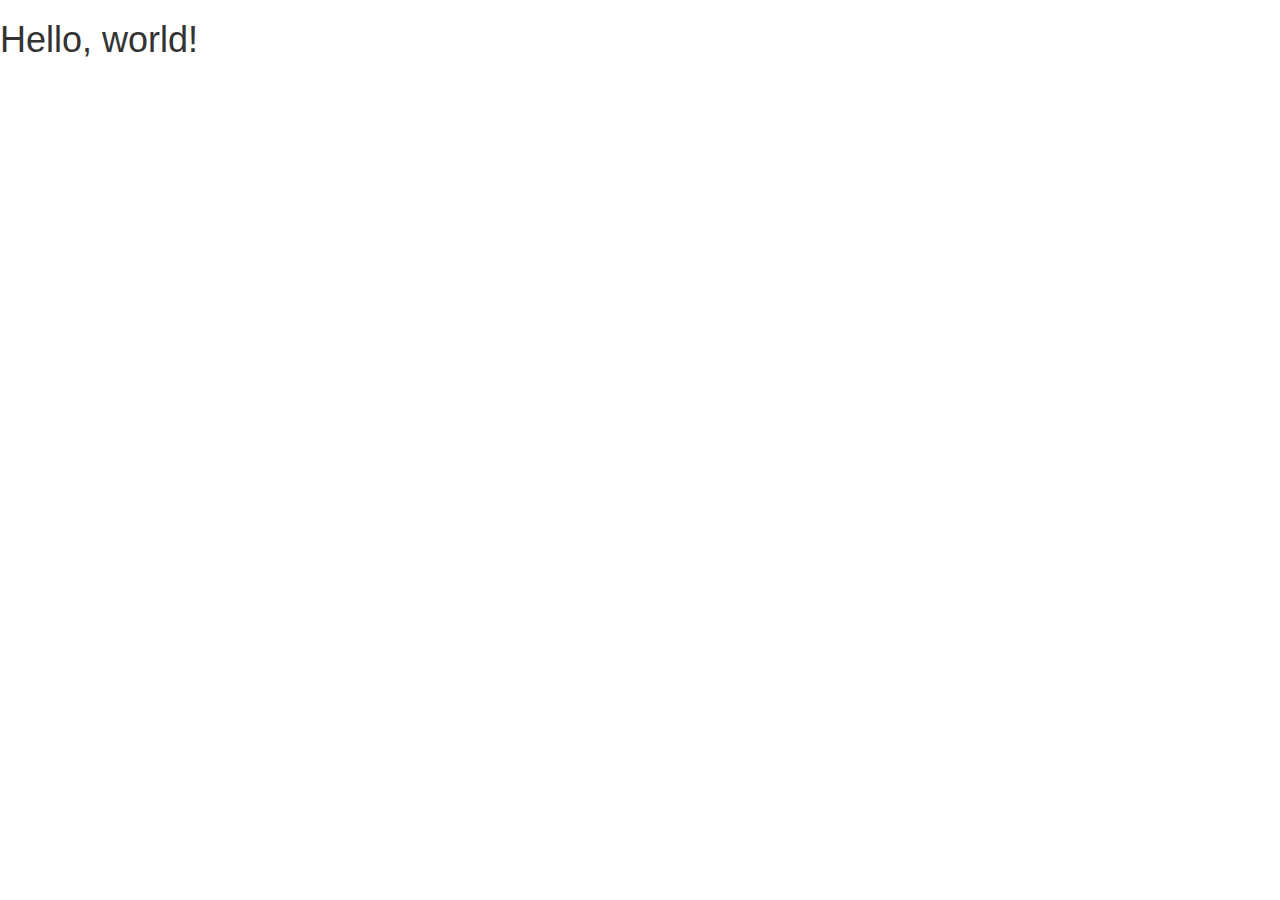
==== index.html @ 6f627ede "probaj" ====
<!DOCTYPE html>
<html>
    <head>
        <meta charset="utf-8">
        <meta http-equiv="X-UA-Compatible" content="IE=edge">
        <meta name="viewport" content="width=device-width, initial-scale=1">
        
        <title>Bootstrap 101 Template</title>

        <!--css je naložen iz lokalne mape css + moja mapa styles.css -->
        <link href="css/bootstrap.min.css" rel="stylesheet">
        <link href="css/styles.css" rel="stylesheet">
        
        <!--jquery iz CDN-ja-->
        <script src="https://ajax.googleapis.com/ajax/libs/jquery/1.11.2/jquery.min.js"></script>
        
        <!-- javascript iz lokalne mape js -->
        <script src="js/bootstrap.min.js"></script>
    </head>

    
      <body>
       
        <h1>Hello, world!</h1>
        
        
        
    </body>
</html>
---- css/styles.css ----
.row{
    margin:20px;
    border-top:10px;
    height: 20px;
    font-size:20px;
}
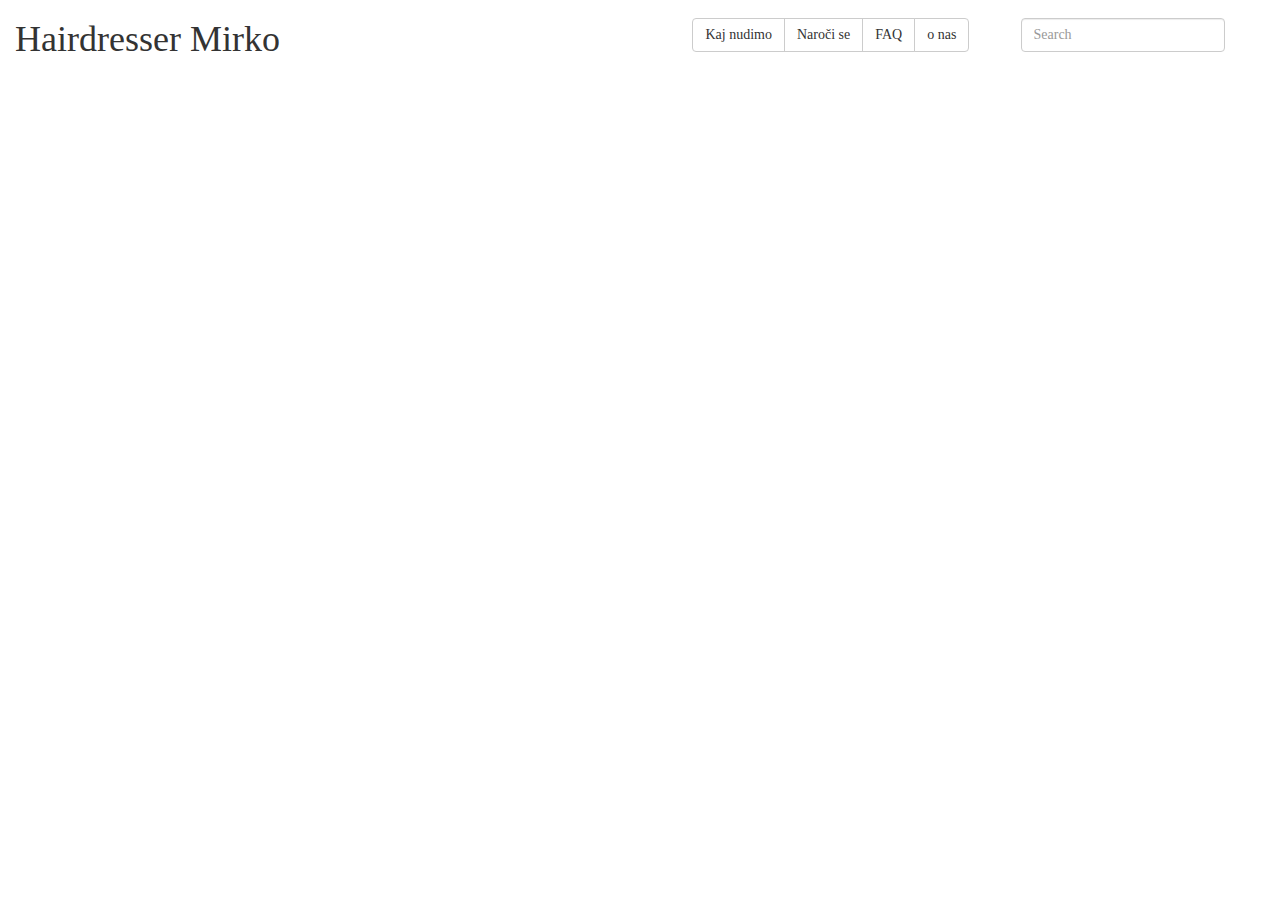
==== commit e8fee135: "navigacija index" ====
--- a/index.html
+++ b/index.html
@@ -5,7 +5,7 @@
         <meta http-equiv="X-UA-Compatible" content="IE=edge">
         <meta name="viewport" content="width=device-width, initial-scale=1">
         
-        <title>Bootstrap 101 Template</title>
+        <title>Hairdresser</title>
 
         <!--css je naložen iz lokalne mape css + moja mapa styles.css -->
         <link href="css/bootstrap.min.css" rel="stylesheet">
@@ -19,11 +19,49 @@
     </head>
 
     
-      <body>
+    <body>
        
-        <h1>Hello, world!</h1>
+        <div class="container-fluid">
+        
+         <div class="row">
+               
+         <div class="col-md-4"><!--prvi div navigacije-->
+         <h1>Hairdresser Mirko</h1>    
+         </div>                
+                
+        
+        <div class="col-md-8"><!--drugi div navigacije-->
+        
+        <div class="col-md-offset-8 col-md-4" style="margin-top:10px;">        
+             
+         <form class="navbar-form navbar-left" role="search">
+          <div class="form-group">
+            <input type="text" class="form-control" placeholder="Search">
+          </div>
+         </form>
+         
+        </div><!--konec diva searchbar-->
+           
         
         
+        <div class="col-md-offset-3 col-md-5" style="margin-top:-42px;"><!--začetel diva navigacije -->
+            
+            <div class="btn-group" role="navigation" aria-label="..." style="padding-left:30px;">
+              <button type="button" class="btn btn-default">Kaj nudimo</button>
+              <button type="button" class="btn btn-default">Naroči se </button>
+              <button type="button" class="btn btn-default">FAQ</button>
+              <button type="button" class="btn btn-default">o nas</button>
+            </div>
         
+         </div><!--konec diva navigacije -->
+          
+        </div><!--konec diva desnega 8 -->
+               
+                 
+            
+                   
+       
+         </div><!--row-->
+       </div><!--container-->
     </body>
 </html>--- a/css/styles.css
+++ b/css/styles.css
@@ -1,6 +1,12 @@
-.row{
-    margin:20px;
-    border-top:10px;
-    height: 20px;
-    font-size:20px;
-}+
+#naroci{
+    text-align: center;
+    padding-bottom:80px;
+    margin-top:30px;
+}
+
+body{
+    font-family:Comic sans MS;
+}
+
+
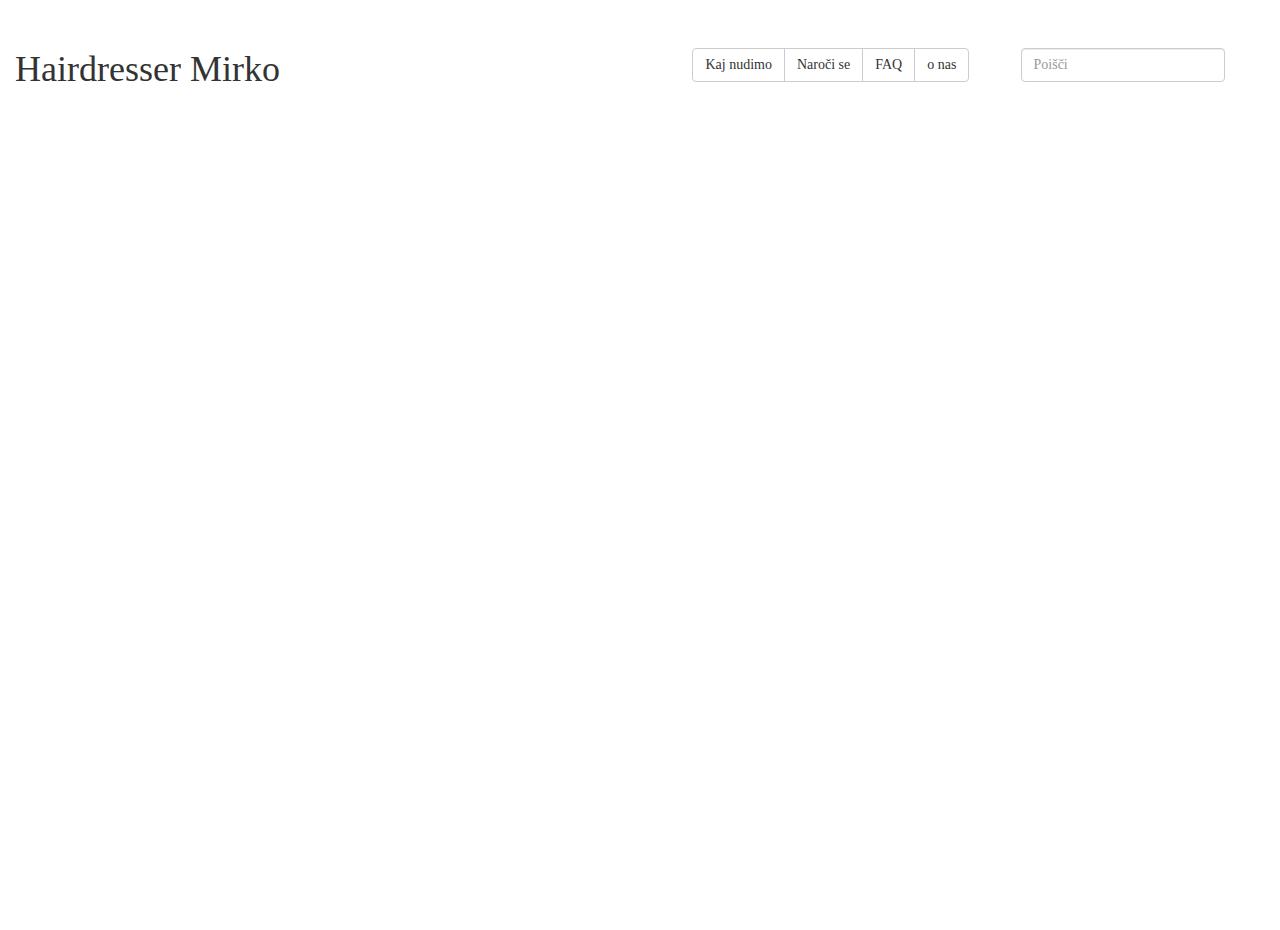
==== commit 2cd75420: "scrolling nav" ====
--- a/index.html
+++ b/index.html
@@ -7,15 +7,19 @@
         
         <title>Hairdresser</title>
 
-        <!--css je naložen iz lokalne mape css + moja mapa styles.css -->
+        <!--css je naložen iz lokalne mape css + moja mapa styles.css + scrolling-nav.css -->
         <link href="css/bootstrap.min.css" rel="stylesheet">
         <link href="css/styles.css" rel="stylesheet">
+        <link href="css/scrolling-nav.css" rel="stylesheet">
         
         <!--jquery iz CDN-ja-->
         <script src="https://ajax.googleapis.com/ajax/libs/jquery/1.11.2/jquery.min.js"></script>
         
-        <!-- javascript iz lokalne mape js -->
+        <!-- javascript iz lokalne mape js + scrolling nav dve datoteki -->
         <script src="js/bootstrap.min.js"></script>
+        <script src="js/jquery.easing.min.js"></script>
+        <script src="js/scrolling-nav.js"></script>
+        
     </head>
 
     
@@ -36,7 +40,7 @@
              
          <form class="navbar-form navbar-left" role="search">
           <div class="form-group">
-            <input type="text" class="form-control" placeholder="Search">
+            <input type="text" class="form-control" placeholder="Poišči">
           </div>
          </form>
          
@@ -44,7 +48,7 @@
            
         
         
-        <div class="col-md-offset-3 col-md-5" style="margin-top:-42px;"><!--začetel diva navigacije -->
+        <div class="col-md-offset-3 col-md-5" style="margin-top:-42px;"><!--začetek diva navigacije -->
             
             <div class="btn-group" role="navigation" aria-label="..." style="padding-left:30px;">
               <button type="button" class="btn btn-default">Kaj nudimo</button>
--- a/css/styles.css
+++ b/css/styles.css
@@ -7,6 +7,12 @@
 
 body{
     font-family:Comic sans MS;
+    margin-top:30px;
 }
 
 
+.nav{
+    height:50px;
+    margin-bottom:-30px
+    
+}--- a/css/scrolling-nav.css
+++ b/css/scrolling-nav.css
@@ -0,0 +1,62 @@
+/*!
+ * Start Bootstrap - Scrolling Nav HTML Template (http://startbootstrap.com)
+ * Code licensed under the Apache License v2.0.
+ * For details, see http://www.apache.org/licenses/LICENSE-2.0.
+ */
+
+/* link do te datoteke: https://github.com/BlackrockDigital/startbootstrap-scrolling-nav/blob/gh-pages/css/scrolling-nav.css */
+
+body {
+    width: 100%;
+    height: 100%;
+}
+
+html {
+    width: 100%;
+    height: 100%;
+}
+
+@media(min-width:767px) {
+    .navbar {
+        padding: 20px 0;
+        -webkit-transition: background .5s ease-in-out,padding .5s ease-in-out;
+        -moz-transition: background .5s ease-in-out,padding .5s ease-in-out;
+        transition: background .5s ease-in-out,padding .5s ease-in-out;
+    }
+
+    .top-nav-collapse {
+        padding: 0;
+    }
+}
+
+/* Demo Sections - You can use these as guides or delete them - the scroller will work with any sort of height, fixed, undefined, or percentage based.
+The padding is very important to make sure the scrollspy picks up the right area when scrolled to. Adjust the margin and padding of sections and children 
+of those sections to manage the look and feel of the site. */
+
+.intro-section {
+    height: 100%;
+    padding-top: 150px;
+    text-align: center;
+    background: #fff;
+}
+
+.about-section {
+    height: 100%;
+    padding-top: 150px;
+    text-align: center;
+    background: #eee;
+}
+
+.services-section {
+    height: 100%;
+    padding-top: 150px;
+    text-align: center;
+    background: #fff;
+}
+
+.contact-section {
+    height: 100%;
+    padding-top: 150px;
+    text-align: center;
+    background: #eee;
+}